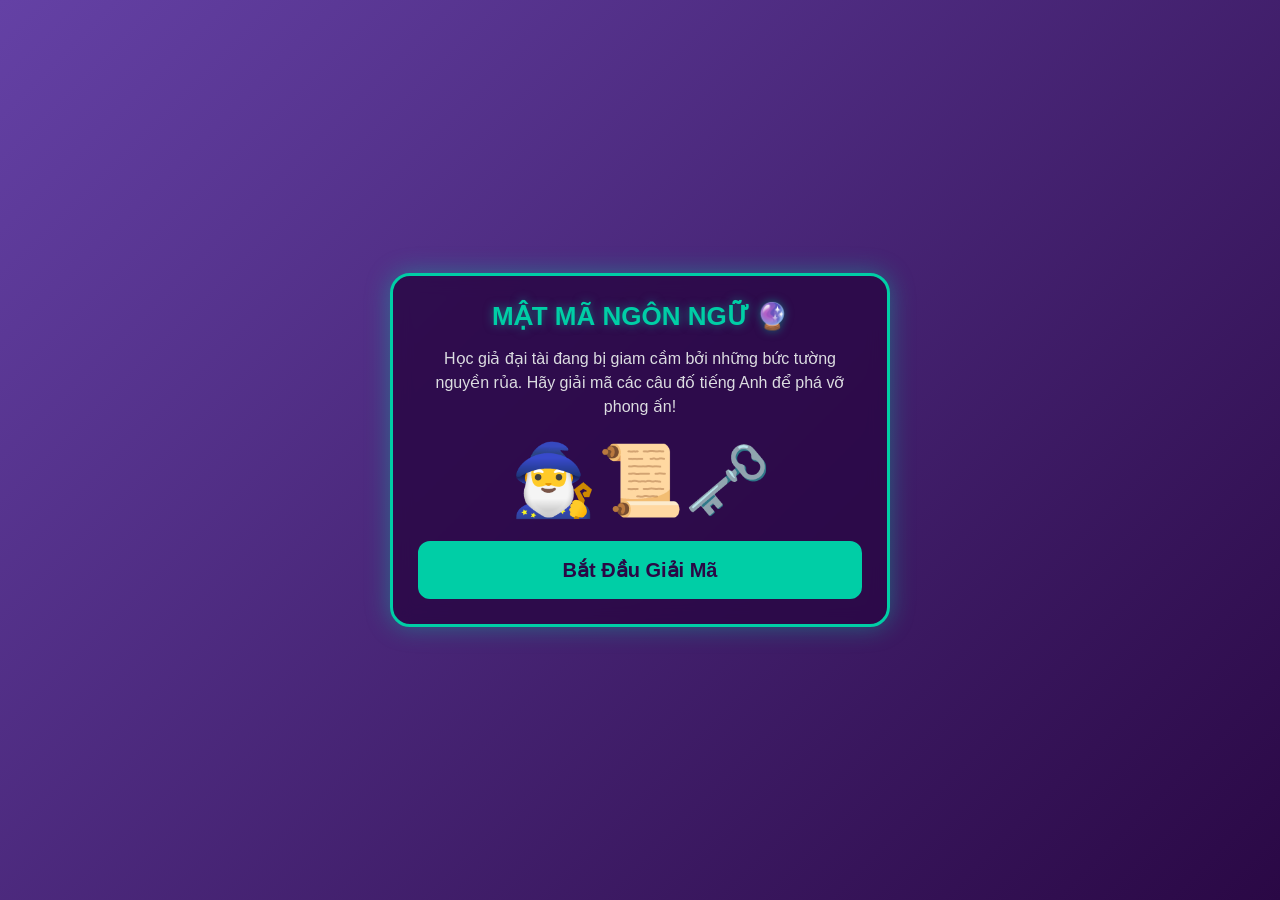
==== game-tieng-anh_index.html @ fa46a262 "Add files via upload" ====
<!DOCTYPE html>
<html lang="vi">
<head>
    <meta charset="UTF-8">
    <meta name="viewport" content="width=device-width, initial-scale=1.0">
    <title>Mật Mã Ngôn Ngữ: Giải Cứu Học Giả</title>
    <link rel="manifest" href="manifest.json">
    <meta name="theme-color" content="#2a0845">
    <meta name="apple-mobile-web-app-capable" content="yes">
    <meta name="apple-mobile-web-app-status-bar-style" content="black-translucent">
    
    <style>
        :root {
            --primary: #6441a5;
            --secondary: #2a0845;
            --success: #2ecc71;
            --danger: #e74c3c;
            --text-light: #f5f6fa;
        }

        * { box-sizing: border-box; margin: 0; padding: 0; font-family: 'Segoe UI', Tahoma, Geneva, Verdana, sans-serif; }

        body {
            background: linear-gradient(135deg, var(--primary), var(--secondary));
            min-height: 100vh;
            display: flex;
            justify-content: center;
            align-items: center;
            color: var(--text-light);
            padding: 15px;
        }

        .game-box {
            background: rgba(42, 8, 69, 0.85);
            border: 3px solid #00cea6;
            border-radius: 20px;
            padding: 25px;
            width: 100%;
            max-width: 500px;
            box-shadow: 0 0 25px rgba(0, 206, 166, 0.4);
            text-align: center;
            backdrop-filter: blur(10px);
        }

        .screen { display: none; }
        .screen.active { display: block; animation: slideIn 0.3s ease-out; }

        @keyframes slideIn { from { opacity: 0; transform: translateY(15px); } to { opacity: 1; transform: translateY(0); } }

        h1 { color: #00cea6; margin-bottom: 15px; font-size: 26px; text-shadow: 0 0 10px rgba(0,206,166,0.5); }
        p { color: #dcdde1; margin-bottom: 20px; font-size: 16px; line-height: 1.5; }

        .quest-type {
            background: #00cea6;
            color: #2a0845;
            display: inline-block;
            padding: 5px 15px;
            border-radius: 20px;
            font-weight: bold;
            font-size: 14px;
            margin-bottom: 15px;
            text-transform: uppercase;
        }

        .word-display {
            font-size: 36px;
            font-weight: bold;
            color: #fff;
            margin-bottom: 10px;
            letter-spacing: 1px;
        }

        .word-hint {
            font-size: 16px;
            color: #a4b0be;
            margin-bottom: 25px;
            font-style: italic;
        }

        .options-list {
            display: flex;
            flex-direction: column;
            gap: 12px;
            margin-bottom: 20px;
        }

        button {
            padding: 15px;
            font-size: 18px;
            font-weight: 600;
            border: 2px solid #00cea6;
            border-radius: 12px;
            background: transparent;
            color: #fff;
            cursor: pointer;
            transition: all 0.2s;
        }

        button:hover {
            background: #00cea6;
            color: #2a0845;
            box-shadow: 0 0 15px rgba(0,206,166,0.6);
        }

        .btn-main {
            background: #00cea6;
            color: #2a0845;
            width: 100%;
            font-size: 20px;
        }

        .stats-bar {
            display: flex;
            justify-content: space-between;
            margin-bottom: 20px;
            font-size: 16px;
            border-bottom: 1px solid rgba(255,255,255,0.1);
            padding-bottom: 10px;
        }

        .score-num { color: #00cea6; font-weight: bold; }
        .huge-emoji { font-size: 70px; margin: 20px 0; }
    </style>
</head>
<body>

    <div class="game-box">
        <!-- MÀN HÌNH CHÀO -->
        <div id="scr-start" class="screen active">
            <h1>MẬT MÃ NGÔN NGỮ 🔮</h1>
            <p>Học giả đại tài đang bị giam cầm bởi những bức tường nguyền rủa. Hãy giải mã các câu đố tiếng Anh để phá vỡ phong ấn!</p>
            <div class="huge-emoji">🧙‍♂️📜🗝️</div>
            <button class="btn-main" onclick="startGame()">Bắt Đầu Giải Mã</button>
        </div>

        <!-- MÀN HÌNH CHƠI -->
        <div id="scr-play" class="screen">
            <div class="stats-bar">
                <div>Tiến trình: <span id="progress" class="score-num">1/10</span></div>
                <div>Điểm ẩn linh: <span id="score" class="score-num">0</span></div>
            </div>

            <div id="quest-type" class="quest-type">Tìm từ đồng nghĩa</div>
            <div id="word-target" class="word-display">HELLO</div>
            <div id="word-hint" class="word-hint">(Nghĩa là: Xin chào)</div>

            <div class="options-list">
                <button onclick="selectAns(0)">Option 1</button>
                <button onclick="selectAns(1)">Option 2</button>
                <button onclick="selectAns(2)">Option 3</button>
                <button onclick="selectAns(3)">Option 4</button>
            </div>
        </div>

        <!-- MÀN HÌNH CHIẾN THẮNG -->
        <div id="scr-win" class="screen">
            <h1>PHONG ẤN ĐÃ PHÁ! 👑</h1>
            <div class="huge-emoji">🧝‍♂️✨🎉</div>
            <p>Xuất sắc! Với kho tàng từ vựng uyên bác, bạn đã giải cứu thành công Học giả. Ông ấy tặng bạn danh hiệu: <b>Bậc Thầy Ngôn Ngữ</b>.</p>
            <p>Tổng điểm của bạn: <span id="final-score" class="score-num">0</span></p>
            <button class="btn-main" onclick="homeScreen()">Chơi Lại</button>
        </div>
    </div>

    <script>
        const questionBank = [
            { type: "synonym", word: "Big", hint: "Tìm từ ĐỒNG NGHĨA với từ này", options: ["Large", "Small", "Tiny", "Thin"], correct: 0 },
            { type: "antonym", word: "Beautiful", hint: "Tìm từ TRÁI NGHĨA với từ này", options: ["Pretty", "Nice", "Ugly", "Short"], correct: 2 },
            { type: "fill", word: "E _ e p h a n t", hint: "Điền ký tự còn thiếu để chỉ con vật này", options: ["l", "r", "p", "m"], correct: 0 },
            { type: "synonym", word: "Smart", hint: "Tìm từ ĐỒNG NGHĨA với từ này", options: ["Stupid", "Intelligent", "Slow", "Hard"], correct: 1 },
            { type: "antonym", word: "Fast", hint: "Tìm từ TRÁI NGHĨA với từ này", options: ["Quick", "Slow", "High", "Heavy"], correct: 1 },
            { type: "fill", word: "B a n _ n a", hint: "Điền ký tự còn thiếu để chỉ một loại quả", options: ["m", "n", "a", "b"], correct: 2 },
            { type: "synonym", word: "Happy", hint: "Tìm từ ĐỒNG NGHĨA với từ này", options: ["Sad", "Angry", "Joyful", "Tired"], correct: 2 },
            { type: "antonym", word: "Rich", hint: "Tìm từ TRÁI NGHĨA với từ này", options: ["Poor", "Wealthy", "Strong", "Lucky"], correct: 0 },
            { type: "fill", word: "C o m p u _ e r", hint: "Điền ký tự còn thiếu vào máy vi tính", options: ["t", "p", "c", "k"], correct: 0 },
            { type: "synonym", word: "Angry", hint: "Tìm từ ĐỒNG NGHĨA với từ này", options: ["Happy", "Mad", "Calm", "Scared"], correct: 1 }
        ];

        let currentIdx = 0;
        let score = 0;
        let gameQuests = [];

        const audioCtx = new (window.AudioContext || window.webkitAudioContext)();
        
        function playTone(type) {
            if (audioCtx.state === 'suspended') {
                audioCtx.resume();
            }

            const now = audioCtx.currentTime;

            if (type === 'correct') {
                const notes = [523.25, 659.25, 783.99]; 
                notes.forEach((freq, index) => {
                    let osc = audioCtx.createOscillator();
                    let gain = audioCtx.createGain();
                    
                    osc.type = 'triangle'; 
                    osc.frequency.setValueAtTime(freq, now + index * 0.08);
                    
                    gain.gain.setValueAtTime(0.15, now + index * 0.08);
                    gain.gain.exponentialRampToValueAtTime(0.01, now + index * 0.08 + 0.2);
                    
                    osc.connect(gain);
                    gain.connect(audioCtx.destination);
                    
                    osc.start(now + index * 0.08);
                    osc.stop(now + index * 0.08 + 0.2);
                });
            } else if (type === 'wrong') {
                let osc = audioCtx.createOscillator();
                let gain = audioCtx.createGain();
                
                osc.type = 'sawtooth'; 
                osc.frequency.setValueAtTime(220, now); 
                osc.frequency.linearRampToValueAtTime(80, now + 0.3); 
                
                gain.gain.setValueAtTime(0.2, now);
                gain.gain.exponentialRampToValueAtTime(0.01, now + 0.3);
                
                osc.connect(gain);
                gain.connect(audioCtx.destination);
                
                osc.start(now);
                osc.stop(now + 0.3);
            }
        }

        function showScr(id) {
            document.querySelectorAll('.screen').forEach(s => s.classList.remove('active'));
            document.getElementById(id).classList.add('active');
        }

        function homeScreen() { showScr('scr-start'); }

        function startGame() {
            score = 0;
            currentIdx = 0;
            gameQuests = [...questionBank].sort(() => Math.random() - 0.5);
            showScr('scr-play');
            loadQuestion();
        }

        function loadQuestion() {
            if(currentIdx >= gameQuests.length) {
                document.getElementById('final-score').innerText = score;
                showScr('scr-win');
                return;
            }

            document.getElementById('progress').innerText = `${currentIdx + 1}/${gameQuests.length}`;
            document.getElementById('score').innerText = score;

            let q = gameQuests[currentIdx];
            
            let typeText = "Đồng nghĩa";
            if(q.type === "antonym") typeText = "Trái nghĩa";
            if(q.type === "fill") typeText = "Điền vào chỗ trống";
            document.getElementById('quest-type').innerText = typeText;

            document.getElementById('word-target').innerText = q.word;
            document.getElementById('word-hint').innerText = q.hint;

            const buttons = document.querySelectorAll('.options-list button');
            buttons.forEach((btn, idx) => {
                btn.innerText = q.options[idx];
            });
        }

        function selectAns(chosenIdx) {
            let q = gameQuests[currentIdx];
            if(chosenIdx === q.correct) {
                score += 10;
                playTone('correct'); 
            } else {
                playTone('wrong'); 
                alert(`Chưa chính xác! Đáp án đúng phải là: ${q.options[q.correct]}`);
            }
            currentIdx++;
            loadQuestion();
        }

        if ('serviceWorker' in navigator) {
            window.addEventListener('load', () => {
                navigator.serviceWorker.register('./sw.js').catch(err => console.log(err));
            });
        }
    </script>
</body>
</html>
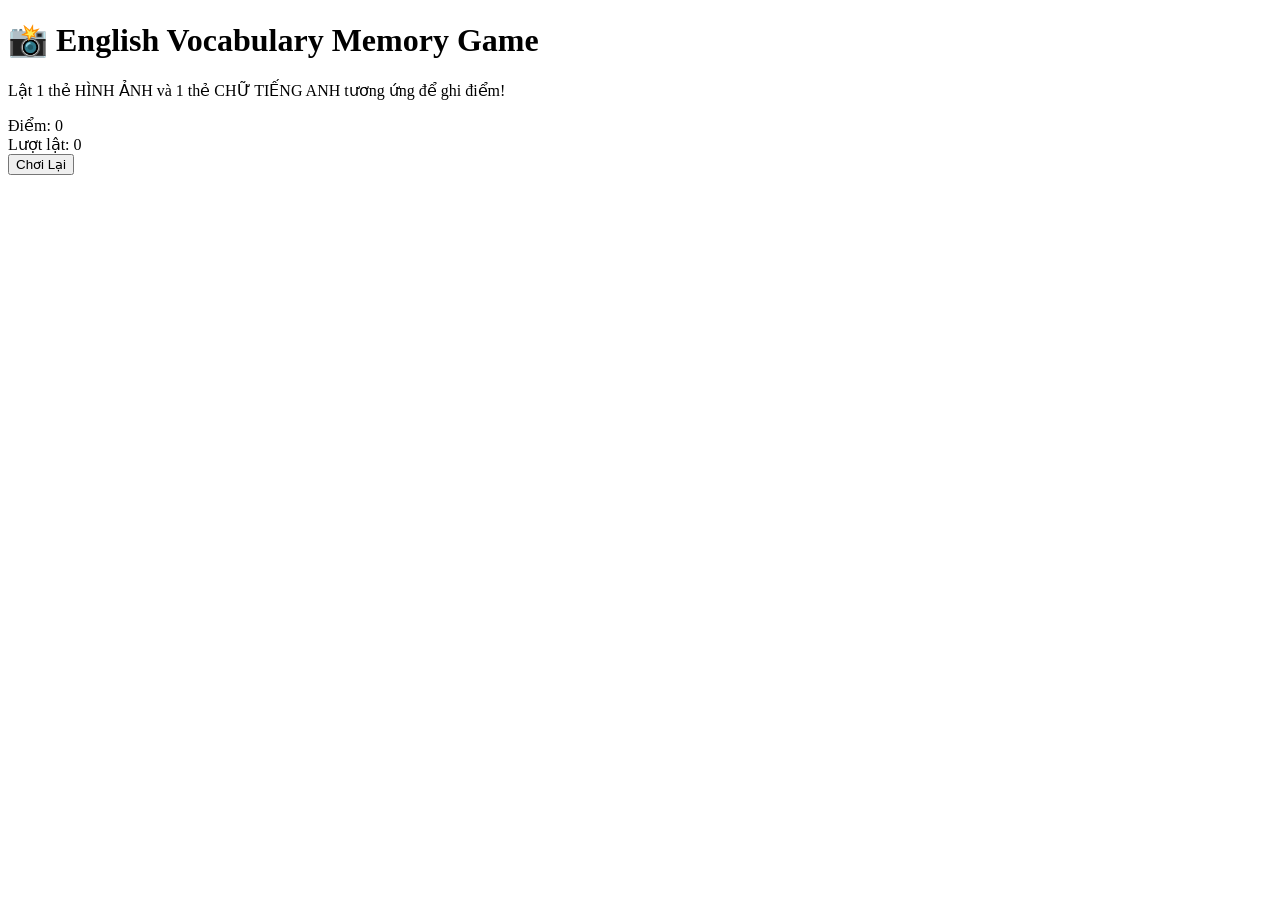
==== commit 4f0483fa: "Update game-tieng-anh_index.html" ====
--- a/game-tieng-anh_index.html
+++ b/game-tieng-anh_index.html
@@ -3,288 +3,24 @@
 <head>
     <meta charset="UTF-8">
     <meta name="viewport" content="width=device-width, initial-scale=1.0">
-    <title>Mật Mã Ngôn Ngữ: Giải Cứu Học Giả</title>
-    <link rel="manifest" href="manifest.json">
-    <meta name="theme-color" content="#2a0845">
-    <meta name="apple-mobile-web-app-capable" content="yes">
-    <meta name="apple-mobile-web-app-status-bar-style" content="black-translucent">
-    
-    <style>
-        :root {
-            --primary: #6441a5;
-            --secondary: #2a0845;
-            --success: #2ecc71;
-            --danger: #e74c3c;
-            --text-light: #f5f6fa;
-        }
-
-        * { box-sizing: border-box; margin: 0; padding: 0; font-family: 'Segoe UI', Tahoma, Geneva, Verdana, sans-serif; }
-
-        body {
-            background: linear-gradient(135deg, var(--primary), var(--secondary));
-            min-height: 100vh;
-            display: flex;
-            justify-content: center;
-            align-items: center;
-            color: var(--text-light);
-            padding: 15px;
-        }
-
-        .game-box {
-            background: rgba(42, 8, 69, 0.85);
-            border: 3px solid #00cea6;
-            border-radius: 20px;
-            padding: 25px;
-            width: 100%;
-            max-width: 500px;
-            box-shadow: 0 0 25px rgba(0, 206, 166, 0.4);
-            text-align: center;
-            backdrop-filter: blur(10px);
-        }
-
-        .screen { display: none; }
-        .screen.active { display: block; animation: slideIn 0.3s ease-out; }
-
-        @keyframes slideIn { from { opacity: 0; transform: translateY(15px); } to { opacity: 1; transform: translateY(0); } }
-
-        h1 { color: #00cea6; margin-bottom: 15px; font-size: 26px; text-shadow: 0 0 10px rgba(0,206,166,0.5); }
-        p { color: #dcdde1; margin-bottom: 20px; font-size: 16px; line-height: 1.5; }
-
-        .quest-type {
-            background: #00cea6;
-            color: #2a0845;
-            display: inline-block;
-            padding: 5px 15px;
-            border-radius: 20px;
-            font-weight: bold;
-            font-size: 14px;
-            margin-bottom: 15px;
-            text-transform: uppercase;
-        }
-
-        .word-display {
-            font-size: 36px;
-            font-weight: bold;
-            color: #fff;
-            margin-bottom: 10px;
-            letter-spacing: 1px;
-        }
-
-        .word-hint {
-            font-size: 16px;
-            color: #a4b0be;
-            margin-bottom: 25px;
-            font-style: italic;
-        }
-
-        .options-list {
-            display: flex;
-            flex-direction: column;
-            gap: 12px;
-            margin-bottom: 20px;
-        }
-
-        button {
-            padding: 15px;
-            font-size: 18px;
-            font-weight: 600;
-            border: 2px solid #00cea6;
-            border-radius: 12px;
-            background: transparent;
-            color: #fff;
-            cursor: pointer;
-            transition: all 0.2s;
-        }
-
-        button:hover {
-            background: #00cea6;
-            color: #2a0845;
-            box-shadow: 0 0 15px rgba(0,206,166,0.6);
-        }
-
-        .btn-main {
-            background: #00cea6;
-            color: #2a0845;
-            width: 100%;
-            font-size: 20px;
-        }
-
-        .stats-bar {
-            display: flex;
-            justify-content: space-between;
-            margin-bottom: 20px;
-            font-size: 16px;
-            border-bottom: 1px solid rgba(255,255,255,0.1);
-            padding-bottom: 10px;
-        }
-
-        .score-num { color: #00cea6; font-weight: bold; }
-        .huge-emoji { font-size: 70px; margin: 20px 0; }
-    </style>
+    <title>English Vocab & Image Memory Game</title>
+    <link rel="stylesheet" href="style.css">
 </head>
 <body>
-
-    <div class="game-box">
-        <!-- MÀN HÌNH CHÀO -->
-        <div id="scr-start" class="screen active">
-            <h1>MẬT MÃ NGÔN NGỮ 🔮</h1>
-            <p>Học giả đại tài đang bị giam cầm bởi những bức tường nguyền rủa. Hãy giải mã các câu đố tiếng Anh để phá vỡ phong ấn!</p>
-            <div class="huge-emoji">🧙‍♂️📜🗝️</div>
-            <button class="btn-main" onclick="startGame()">Bắt Đầu Giải Mã</button>
+    <div class="game-container">
+        <h1>📸 English Vocabulary Memory Game</h1>
+        <p class="description">Lật 1 thẻ HÌNH ẢNH và 1 thẻ CHỮ TIẾNG ANH tương ứng để ghi điểm!</p>
+        
+        <div class="score-board">
+            <div class="score-box">Điểm: <span id="score">0</span></div>
+            <div class="score-box">Lượt lật: <span id="flips">0</span></div>
+            <button id="reset-btn">Chơi Lại</button>
         </div>
 
-        <!-- MÀN HÌNH CHƠI -->
-        <div id="scr-play" class="screen">
-            <div class="stats-bar">
-                <div>Tiến trình: <span id="progress" class="score-num">1/10</span></div>
-                <div>Điểm ẩn linh: <span id="score" class="score-num">0</span></div>
+        <div class="game-grid" id="game-grid">
             </div>
-
-            <div id="quest-type" class="quest-type">Tìm từ đồng nghĩa</div>
-            <div id="word-target" class="word-display">HELLO</div>
-            <div id="word-hint" class="word-hint">(Nghĩa là: Xin chào)</div>
-
-            <div class="options-list">
-                <button onclick="selectAns(0)">Option 1</button>
-                <button onclick="selectAns(1)">Option 2</button>
-                <button onclick="selectAns(2)">Option 3</button>
-                <button onclick="selectAns(3)">Option 4</button>
-            </div>
-        </div>
-
-        <!-- MÀN HÌNH CHIẾN THẮNG -->
-        <div id="scr-win" class="screen">
-            <h1>PHONG ẤN ĐÃ PHÁ! 👑</h1>
-            <div class="huge-emoji">🧝‍♂️✨🎉</div>
-            <p>Xuất sắc! Với kho tàng từ vựng uyên bác, bạn đã giải cứu thành công Học giả. Ông ấy tặng bạn danh hiệu: <b>Bậc Thầy Ngôn Ngữ</b>.</p>
-            <p>Tổng điểm của bạn: <span id="final-score" class="score-num">0</span></p>
-            <button class="btn-main" onclick="homeScreen()">Chơi Lại</button>
-        </div>
     </div>
 
-    <script>
-        const questionBank = [
-            { type: "synonym", word: "Big", hint: "Tìm từ ĐỒNG NGHĨA với từ này", options: ["Large", "Small", "Tiny", "Thin"], correct: 0 },
-            { type: "antonym", word: "Beautiful", hint: "Tìm từ TRÁI NGHĨA với từ này", options: ["Pretty", "Nice", "Ugly", "Short"], correct: 2 },
-            { type: "fill", word: "E _ e p h a n t", hint: "Điền ký tự còn thiếu để chỉ con vật này", options: ["l", "r", "p", "m"], correct: 0 },
-            { type: "synonym", word: "Smart", hint: "Tìm từ ĐỒNG NGHĨA với từ này", options: ["Stupid", "Intelligent", "Slow", "Hard"], correct: 1 },
-            { type: "antonym", word: "Fast", hint: "Tìm từ TRÁI NGHĨA với từ này", options: ["Quick", "Slow", "High", "Heavy"], correct: 1 },
-            { type: "fill", word: "B a n _ n a", hint: "Điền ký tự còn thiếu để chỉ một loại quả", options: ["m", "n", "a", "b"], correct: 2 },
-            { type: "synonym", word: "Happy", hint: "Tìm từ ĐỒNG NGHĨA với từ này", options: ["Sad", "Angry", "Joyful", "Tired"], correct: 2 },
-            { type: "antonym", word: "Rich", hint: "Tìm từ TRÁI NGHĨA với từ này", options: ["Poor", "Wealthy", "Strong", "Lucky"], correct: 0 },
-            { type: "fill", word: "C o m p u _ e r", hint: "Điền ký tự còn thiếu vào máy vi tính", options: ["t", "p", "c", "k"], correct: 0 },
-            { type: "synonym", word: "Angry", hint: "Tìm từ ĐỒNG NGHĨA với từ này", options: ["Happy", "Mad", "Calm", "Scared"], correct: 1 }
-        ];
-
-        let currentIdx = 0;
-        let score = 0;
-        let gameQuests = [];
-
-        const audioCtx = new (window.AudioContext || window.webkitAudioContext)();
-        
-        function playTone(type) {
-            if (audioCtx.state === 'suspended') {
-                audioCtx.resume();
-            }
-
-            const now = audioCtx.currentTime;
-
-            if (type === 'correct') {
-                const notes = [523.25, 659.25, 783.99]; 
-                notes.forEach((freq, index) => {
-                    let osc = audioCtx.createOscillator();
-                    let gain = audioCtx.createGain();
-                    
-                    osc.type = 'triangle'; 
-                    osc.frequency.setValueAtTime(freq, now + index * 0.08);
-                    
-                    gain.gain.setValueAtTime(0.15, now + index * 0.08);
-                    gain.gain.exponentialRampToValueAtTime(0.01, now + index * 0.08 + 0.2);
-                    
-                    osc.connect(gain);
-                    gain.connect(audioCtx.destination);
-                    
-                    osc.start(now + index * 0.08);
-                    osc.stop(now + index * 0.08 + 0.2);
-                });
-            } else if (type === 'wrong') {
-                let osc = audioCtx.createOscillator();
-                let gain = audioCtx.createGain();
-                
-                osc.type = 'sawtooth'; 
-                osc.frequency.setValueAtTime(220, now); 
-                osc.frequency.linearRampToValueAtTime(80, now + 0.3); 
-                
-                gain.gain.setValueAtTime(0.2, now);
-                gain.gain.exponentialRampToValueAtTime(0.01, now + 0.3);
-                
-                osc.connect(gain);
-                gain.connect(audioCtx.destination);
-                
-                osc.start(now);
-                osc.stop(now + 0.3);
-            }
-        }
-
-        function showScr(id) {
-            document.querySelectorAll('.screen').forEach(s => s.classList.remove('active'));
-            document.getElementById(id).classList.add('active');
-        }
-
-        function homeScreen() { showScr('scr-start'); }
-
-        function startGame() {
-            score = 0;
-            currentIdx = 0;
-            gameQuests = [...questionBank].sort(() => Math.random() - 0.5);
-            showScr('scr-play');
-            loadQuestion();
-        }
-
-        function loadQuestion() {
-            if(currentIdx >= gameQuests.length) {
-                document.getElementById('final-score').innerText = score;
-                showScr('scr-win');
-                return;
-            }
-
-            document.getElementById('progress').innerText = `${currentIdx + 1}/${gameQuests.length}`;
-            document.getElementById('score').innerText = score;
-
-            let q = gameQuests[currentIdx];
-            
-            let typeText = "Đồng nghĩa";
-            if(q.type === "antonym") typeText = "Trái nghĩa";
-            if(q.type === "fill") typeText = "Điền vào chỗ trống";
-            document.getElementById('quest-type').innerText = typeText;
-
-            document.getElementById('word-target').innerText = q.word;
-            document.getElementById('word-hint').innerText = q.hint;
-
-            const buttons = document.querySelectorAll('.options-list button');
-            buttons.forEach((btn, idx) => {
-                btn.innerText = q.options[idx];
-            });
-        }
-
-        function selectAns(chosenIdx) {
-            let q = gameQuests[currentIdx];
-            if(chosenIdx === q.correct) {
-                score += 10;
-                playTone('correct'); 
-            } else {
-                playTone('wrong'); 
-                alert(`Chưa chính xác! Đáp án đúng phải là: ${q.options[q.correct]}`);
-            }
-            currentIdx++;
-            loadQuestion();
-        }
-
-        if ('serviceWorker' in navigator) {
-            window.addEventListener('load', () => {
-                navigator.serviceWorker.register('./sw.js').catch(err => console.log(err));
-            });
-        }
-    </script>
+    <script src="script.js"></script>
 </body>
-</html>+</html>
